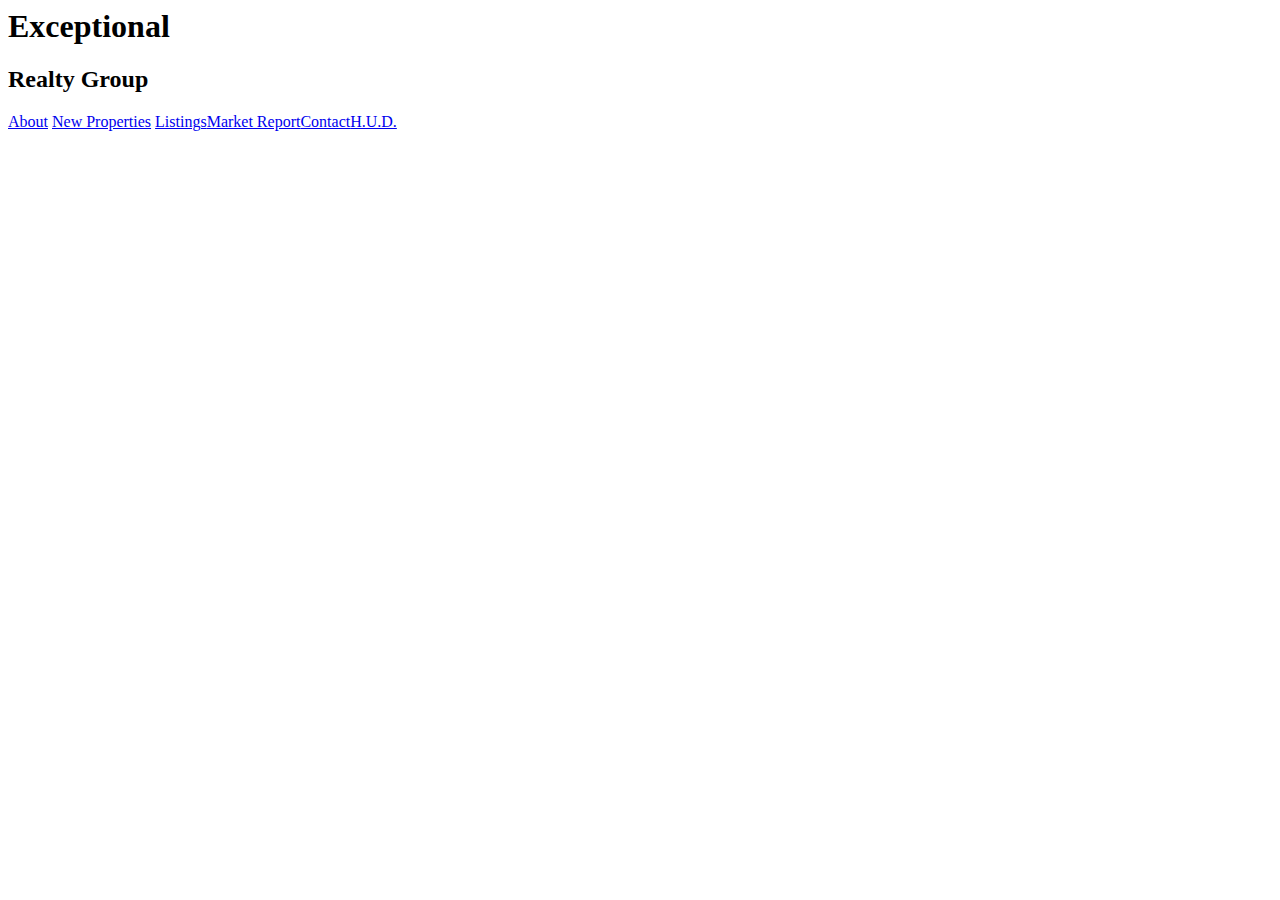
==== contact.html @ 2b46c163 "add main pages text content, image and links" ====
<! DOCTYPE html>
<html lang="en">
  <head>
    <!-- This is a comment.-->
    <meta charset="UTF-8">
    <title> Exceptional Realty Group - Luxury Homes - Market Report </title>
  </head>
  <body>
    
    <h1>Exceptional</h1>
    <h2>Realty Group</h2>

    <a href="index.html">About</a> <a href="new-properties.html">New Properties</a> <a href="real-estate-listings">Listings</a><a href="market-report.html">Market Report</a><a href="contact.html">Contact</a><a href="http://hud.gov" target="_blank">H.U.D.</a>

  </body>
</html>
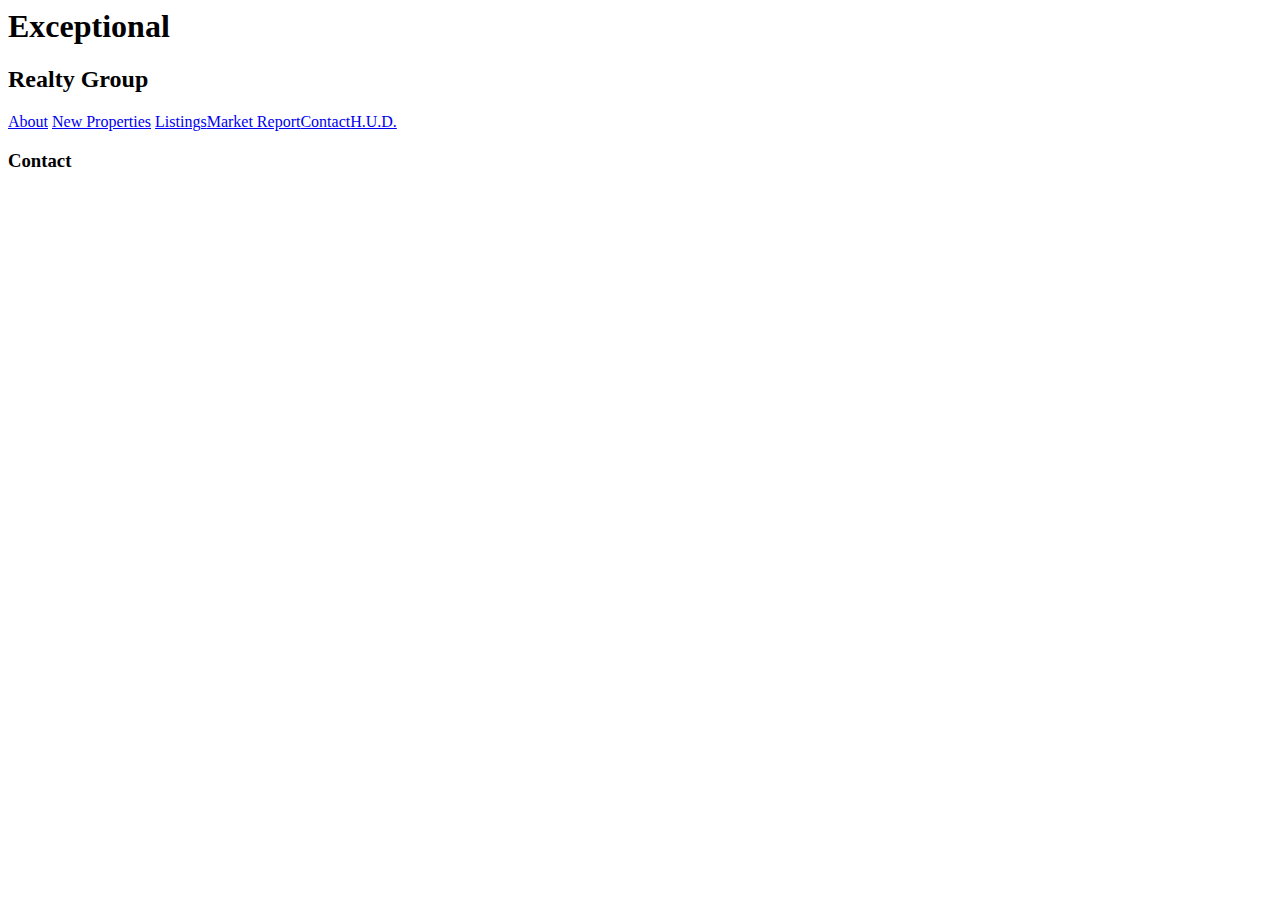
==== commit fa34e749: "add google map to contact page" ====
--- a/contact.html
+++ b/contact.html
@@ -12,5 +12,10 @@
 
     <a href="index.html">About</a> <a href="new-properties.html">New Properties</a> <a href="real-estate-listings">Listings</a><a href="market-report.html">Market Report</a><a href="contact.html">Contact</a><a href="http://hud.gov" target="_blank">H.U.D.</a>
 
+    <h3>Contact</h3>
+
+<!--map-->
+<iframe src="https://www.google.com/maps/embed?pb=!1m18!1m12!1m3!1d12099.935432680879!2d-73.99532315!3d40.69635315!2m3!1f0!2f0!3f0!3m2!1i1024!2i768!4f13.1!3m3!1m2!1s0x89c25a47df06b185%3A0xc889234bc07c42ee!2sBrooklyn+Heights%2C+Brooklyn%2C+NY+11201!5e0!3m2!1sen!2sus!4v1437261775928" width="600" height="450" frameborder="0" style="border:0" allowfullscreen></iframe>
+<!--contact form-->
   </body>
 </html>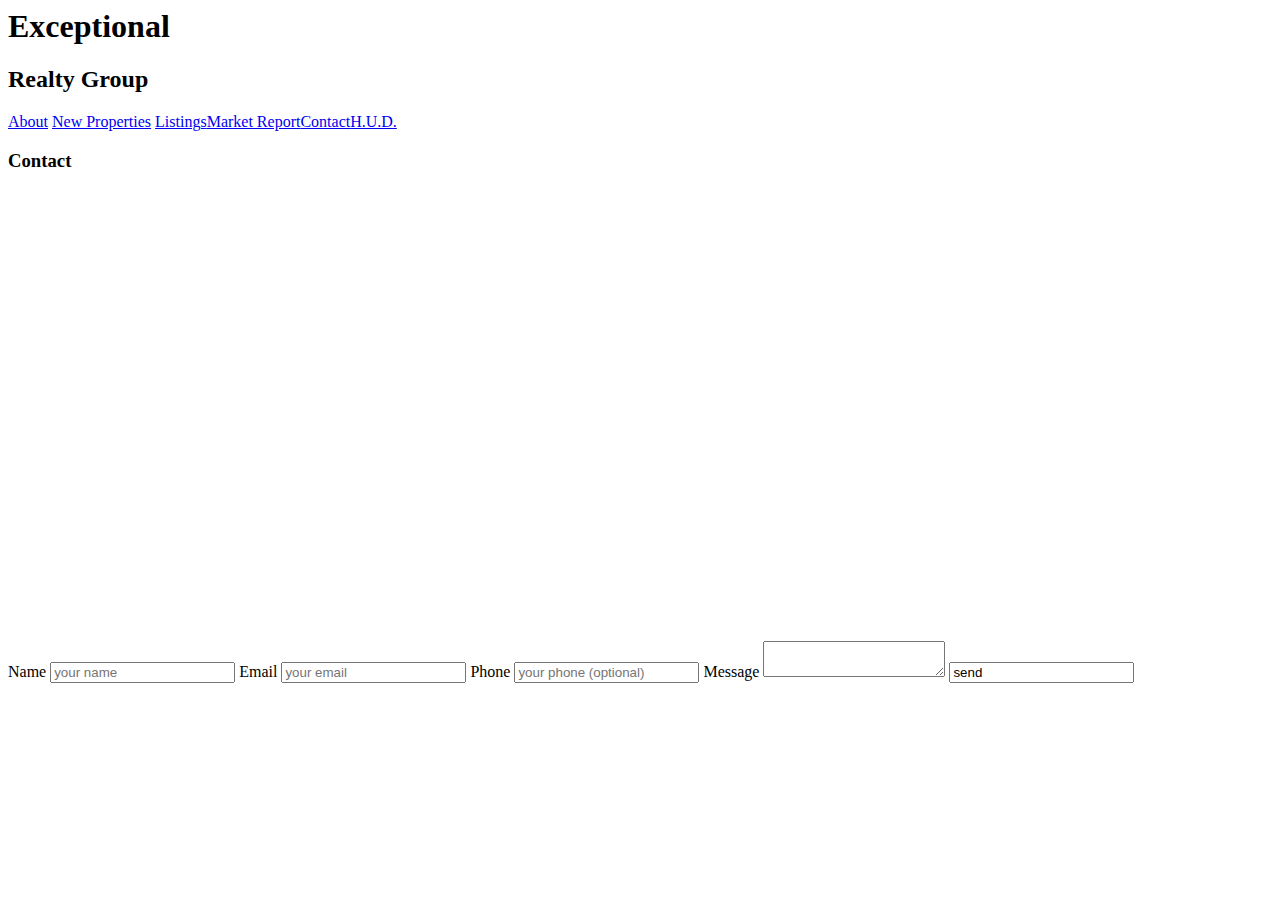
==== commit 6339af33: "add contact form to contact page" ====
--- a/contact.html
+++ b/contact.html
@@ -17,5 +17,18 @@
 <!--map-->
 <iframe src="https://www.google.com/maps/embed?pb=!1m18!1m12!1m3!1d12099.935432680879!2d-73.99532315!3d40.69635315!2m3!1f0!2f0!3f0!3m2!1i1024!2i768!4f13.1!3m3!1m2!1s0x89c25a47df06b185%3A0xc889234bc07c42ee!2sBrooklyn+Heights%2C+Brooklyn%2C+NY+11201!5e0!3m2!1sen!2sus!4v1437261775928" width="600" height="450" frameborder="0" style="border:0" allowfullscreen></iframe>
 <!--contact form-->
+
+<form action="#" method="post">
+    <label for="fullname">Name</label>
+    <input type="text" id= "fullname" name="fullname" placeholder="your name" required>
+    <label for="email">Email</label>
+    <input type="email" id= "email" name="email" placeholder="your email" required>
+    <label for="phone">Phone</label>
+    <input type="tel" id="phone" name="phone" placeholder="your phone (optional)">
+<label for="message">Message</label>
+<textarea id="message" name="message" row="10"></textarea>
+<input type="sumbit" value="send">
+</form>
+
   </body>
 </html>